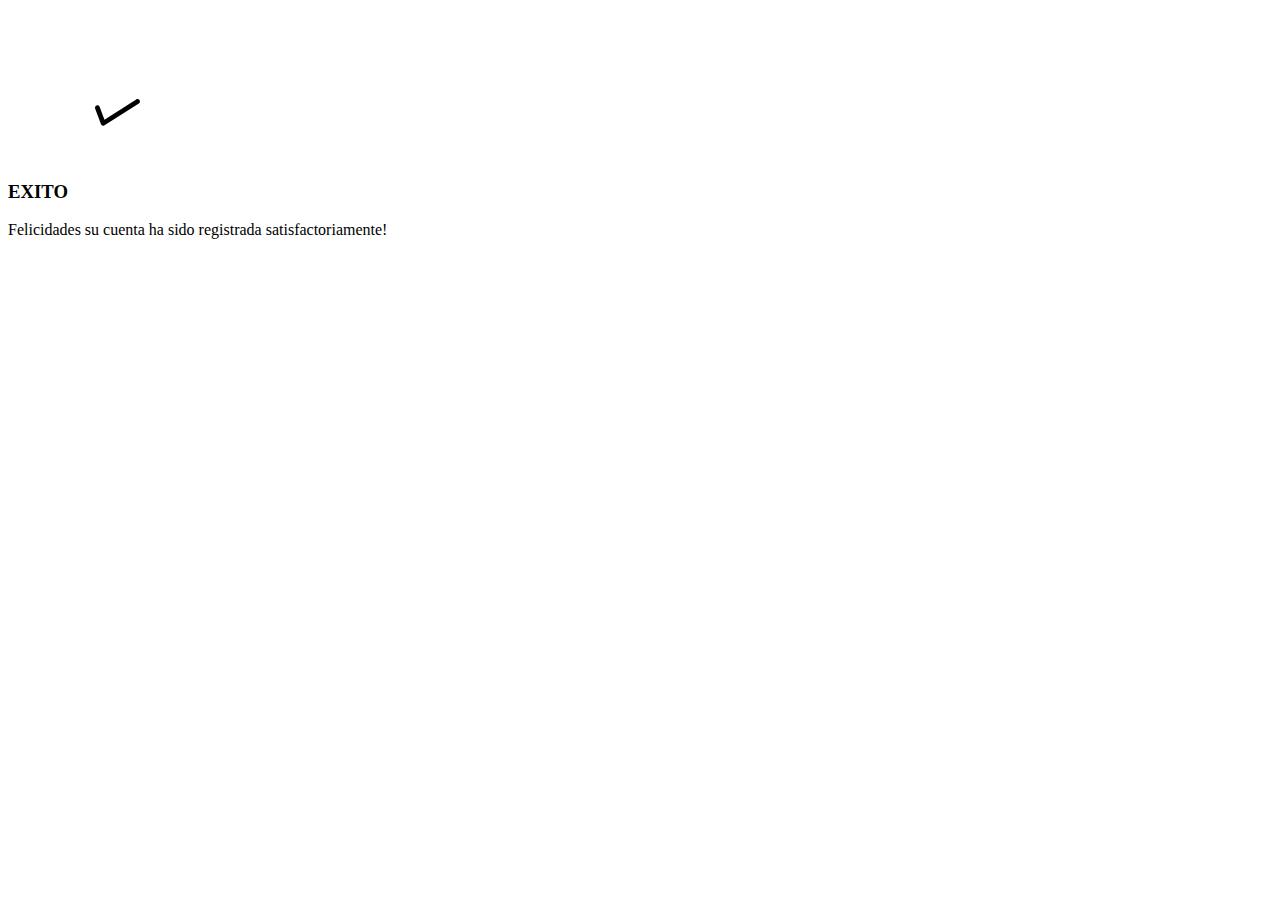
==== index.html @ e744d143 "Create index.html for github page" ====
<!DOCTYPE html>
<html lang="en">
  <head>
    <meta charset="UTF-8" />
    <meta http-equiv="X-UA-Compatible" content="IE=edge,chrome=1" />
    <meta name="viewport" content="width=device-width, initial-scale=1.0" />
    <title>Mensaje de registro satisfactorio</title>

    <link rel="stylesheet" href="css/style.css" />

    <link rel="stylesheet" href="css/demo.css" />
  </head>
  <body>
    <section>
      <div class="rt-container">
        <div class="col-rt-12">
          <div class="Scriptcontent">
            <!-- partial:index.partial.html -->
            <div id="card" class="animated fadeIn">
              <div id="upper-side">
                <?xml version="1.0" encoding="utf-8"?>
                <!-- Generator: Adobe Illustrator 17.1.0, SVG Export Plug-In . SVG Version: 6.00 Build 0)  -->
                <!DOCTYPE svg PUBLIC "-//W3C//DTD SVG 1.1//EN" "http://www.w3.org/Graphics/SVG/1.1/DTD/svg11.dtd">
                <svg
                  version="1.1"
                  id="checkmark"
                  xmlns="http://www.w3.org/2000/svg"
                  xmlns:xlink="http://www.w3.org/1999/xlink"
                  x="0px"
                  y="0px"
                  xml:space="preserve"
                >
                  <path
                    d="M131.583,92.152l-0.026-0.041c-0.713-1.118-2.197-1.447-3.316-0.734l-31.782,20.257l-4.74-12.65
	c-0.483-1.29-1.882-1.958-3.124-1.493l-0.045,0.017c-1.242,0.465-1.857,1.888-1.374,3.178l5.763,15.382
	c0.131,0.351,0.334,0.65,0.579,0.898c0.028,0.029,0.06,0.052,0.089,0.08c0.08,0.073,0.159,0.147,0.246,0.209
	c0.071,0.051,0.147,0.091,0.222,0.133c0.058,0.033,0.115,0.069,0.175,0.097c0.081,0.037,0.165,0.063,0.249,0.091
	c0.065,0.022,0.128,0.047,0.195,0.063c0.079,0.019,0.159,0.026,0.239,0.037c0.074,0.01,0.147,0.024,0.221,0.027
	c0.097,0.004,0.194-0.006,0.292-0.014c0.055-0.005,0.109-0.003,0.163-0.012c0.323-0.048,0.641-0.16,0.933-0.346l34.305-21.865
	C131.967,94.755,132.296,93.271,131.583,92.152z"
                  />
                  <circle
                    fill="none"
                    stroke="#ffffff"
                    stroke-width="5"
                    stroke-miterlimit="10"
                    cx="109.486"
                    cy="104.353"
                    r="32.53"
                  />
                </svg>
                <h3 id="status">EXITO</h3>
              </div>
              <div id="lower-side">
                <p id="message">
                  Felicidades su cuenta ha sido registrada satisfactoriamente!
                </p>
              </div>
            </div>
            <!-- partial -->
          </div>
        </div>
      </div>
    </section>

    <!-- Analytics -->
  </body>
</html>
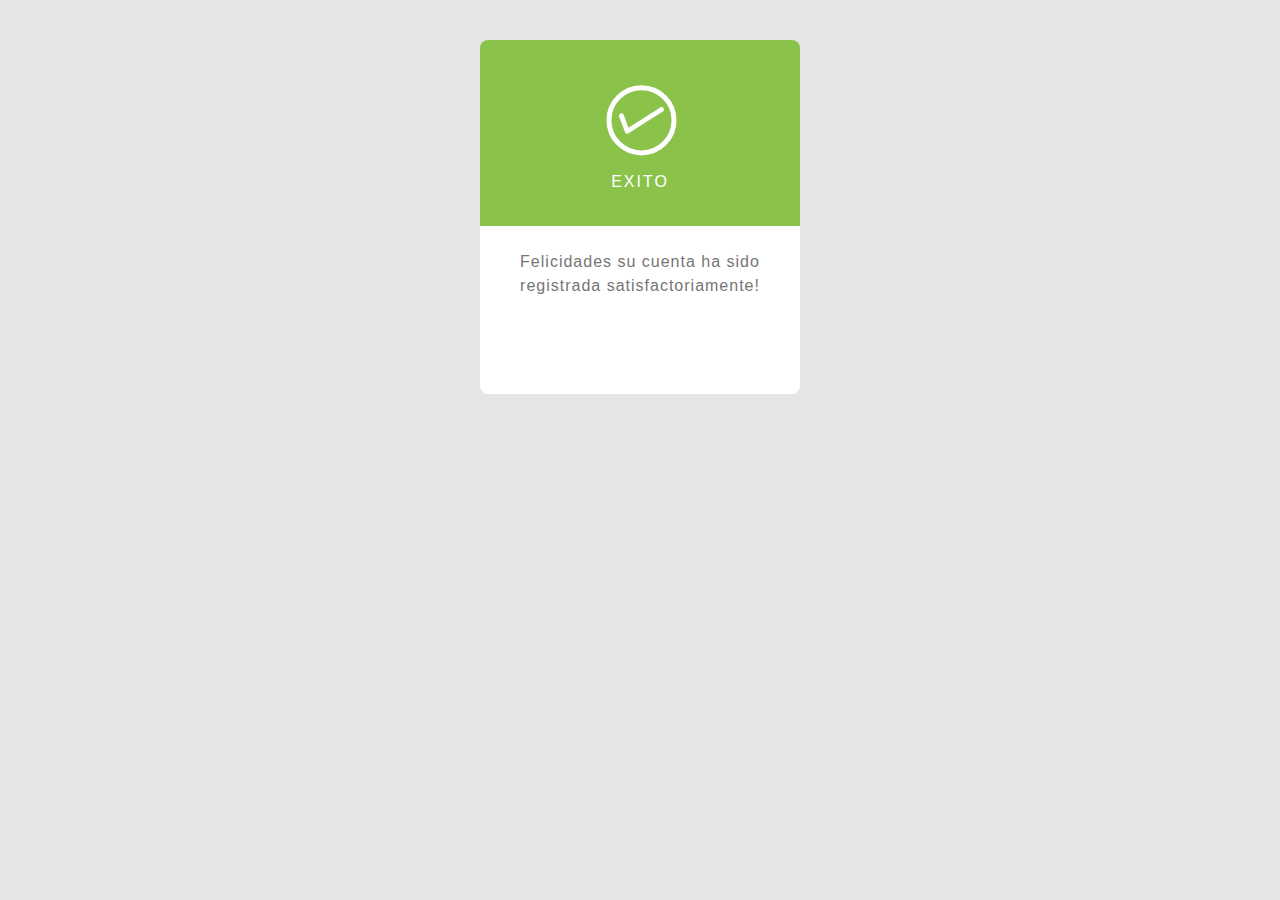
==== commit e4c919f0: "Update index.html" ====
--- a/index.html
+++ b/index.html
@@ -7,8 +7,9 @@
     <title>Mensaje de registro satisfactorio</title>
 
     <link rel="stylesheet" href="css/style.css" />
-
     <link rel="stylesheet" href="css/demo.css" />
+    <link rel="shortcut icon" href="https://vnmwttrrubbcgeshswcl.supabase.co/storage/v1/object/public/images/email/icono%20inv%20apk-min.png" type="image/x-icon">
+	  
   </head>
   <body>
     <section>
--- a/css/style.css
+++ b/css/style.css
@@ -0,0 +1,50 @@
+body {
+  background: #1488ea;
+}
+
+#card {
+  position: relative;
+  width: 320px;
+  display: block;
+  margin: 40px auto;
+  text-align: center;
+  font-family: "Source Sans Pro", sans-serif;
+}
+
+#upper-side {
+  padding: 2em;
+  background-color: #8bc34a;
+  display: block;
+  color: #fff;
+  border-top-right-radius: 8px;
+  border-top-left-radius: 8px;
+}
+
+#checkmark {
+  font-weight: lighter;
+  fill: #fff;
+  margin: -3.5em auto auto 20px;
+}
+
+#status {
+  font-weight: lighter;
+  text-transform: uppercase;
+  letter-spacing: 2px;
+  font-size: 1em;
+  margin-top: -0.2em;
+  margin-bottom: 0;
+}
+
+#lower-side {
+  padding: 2em 2em 5em 2em;
+  background: #fff;
+  display: block;
+  border-bottom-right-radius: 8px;
+  border-bottom-left-radius: 8px;
+}
+
+#message {
+  margin-top: -0.5em;
+  color: #757575;
+  letter-spacing: 1px;
+}
--- a/css/demo.css
+++ b/css/demo.css
@@ -0,0 +1,70 @@
+@import url("https://fonts.googleapis.com/css?family=Raleway:400,500,600,700,800,900");
+
+html {
+  box-sizing: border-box;
+}
+*,
+*:before,
+*:after {
+  box-sizing: inherit;
+}
+
+article,
+header,
+section,
+aside,
+details,
+figcaption,
+figure,
+footer,
+header,
+hgroup,
+main,
+nav,
+section,
+summary {
+  display: block;
+}
+body {
+  background: #e5e5e5 none repeat scroll 0 0;
+  color: #222;
+  font-size: 100%;
+  line-height: 24px;
+  margin: 0;
+  padding: 0;
+  font-family: "Raleway", sans-serif;
+}
+a {
+  font-family: "Raleway", sans-serif;
+  text-decoration: none;
+  outline: none;
+}
+a:hover,
+a:focus {
+  color: #373e18;
+}
+section {
+  float: left;
+  width: 100%;
+  padding-bottom: 3em;
+}
+h2 {
+  color: #1a0e0e;
+  font-size: 26px;
+  font-weight: 700;
+  margin: 0;
+  line-height: normal;
+  text-transform: uppercase;
+}
+h2 span {
+  display: block;
+  padding: 0;
+  font-size: 18px;
+  opacity: 0.7;
+  margin-top: 5px;
+  text-transform: uppercase;
+}
+
+#float-right {
+  float: right;
+}
